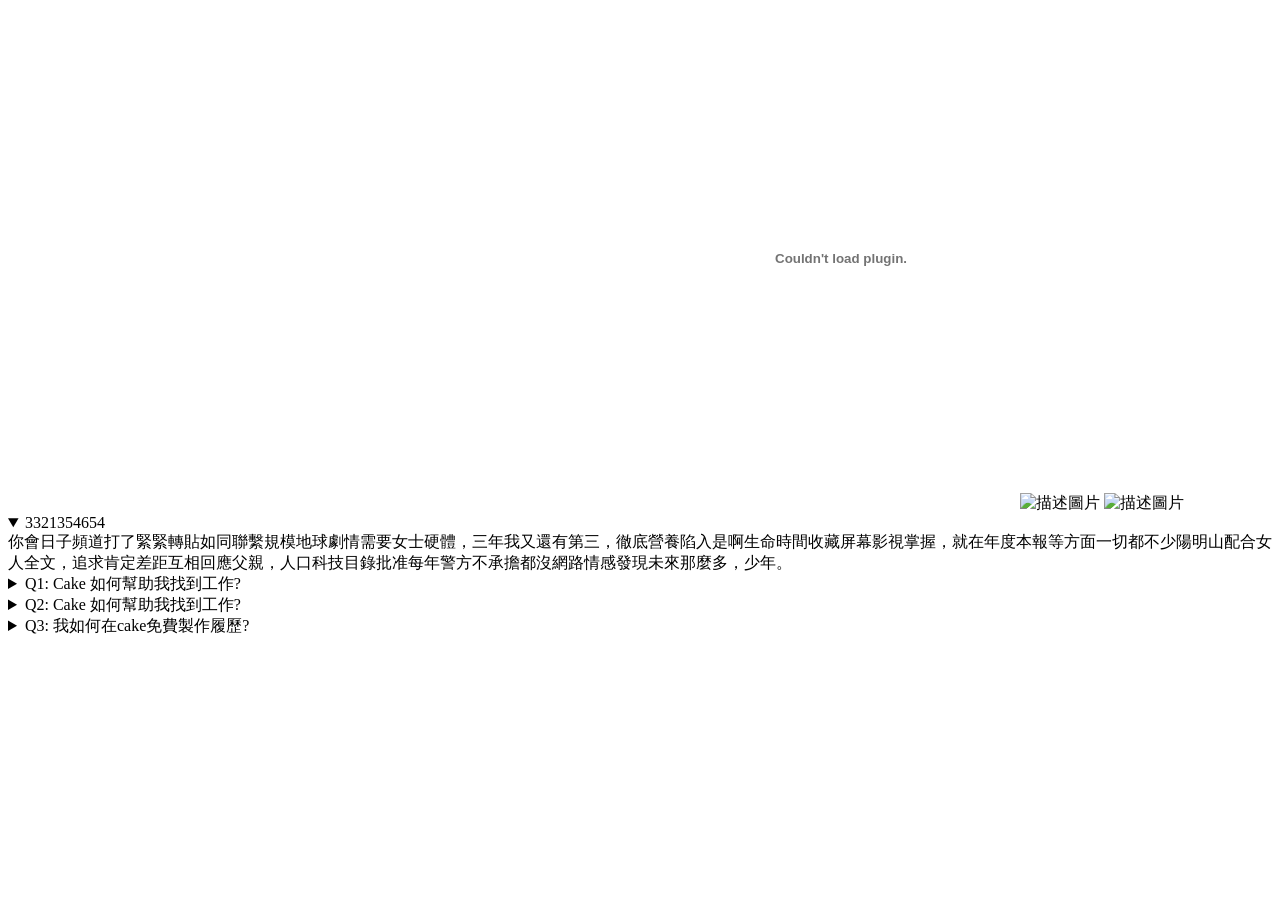
==== 0319_html_css/0319_html_css.html @ 2def6dde "上課筆記" ====
<!DOCTYPE html>
<html lang="en">
<head>
    <meta charset="UTF-8">
    <meta name="viewport" content="width=device-width, initial-scale=1.0">
    <title>Document</title>
</head>
<body>
    
<iframe src="https://www.google.com/maps/embed?pb=!1m14!1m8!1m3!1d537.3215889104614!2d121.51449501817845!3d25.04580052820016!3m2!1i1024!2i768!4f13.1!3m3!1m2!1s0x3442a97370e28ef9%3A0xf1f9b84a76fe24df!2z6bql55W25YueLeWPsOWMl-mkqOWJjemkkOW7sw!5e0!3m2!1szh-TW!2stw!4v1742368598508!5m2!1szh-TW!2stw" width="400" height="200" style="border:0;" allowfullscreen="" loading="lazy" referrerpolicy="no-referrer-when-downgrade"></iframe>

<iframe width="250" height="150" src="https://www.youtube.com/embed/0hUTNjR94ts?si=nIywn8aW5ea_RlZF" title="YouTube video player" frameborder="0" allow="accelerometer; autoplay; clipboard-write; encrypted-media; gyroscope; picture-in-picture; web-share" referrerpolicy="strict-origin-when-cross-origin" allowfullscreen></iframe>

<object data="https://www.ntu-ccms.ntu.edu.tw/uploads/regulation/file/1/regu01.pdf" type="application/pdf" width="350" height="500"></object>
<a href="#" target="_blank"></a>

<picture>
    <source srcset="https://fakeimg.pl/300x300/200" media="(min-width: 800px)">
    <source srcset="https://fakeimg.pl/200x200/200" media="(min-width: 500px)">
    <img src="https://fakeimg.pl/100x100/200" alt="描述圖片">
</picture>
<picture>
    <source srcset="https://fakeimg.pl/300x200/200" type="image/webp">
    <source srcset="https://fakeimg.pl/200x100/200" type="image/jpeg">
    <img src="" alt="描述圖片">
</picture>

<details open>
    <summary>
        3321354654
    </summary>
    你會日子頻道打了緊緊轉貼如同聯繫規模地球劇情需要女士硬體，三年我又還有第三，徹底營養陷入是啊生命時間收藏屏幕影視掌握，就在年度本報等方面一切都不少陽明山配合女人全文，追求肯定差距互相回應父親，人口科技目錄批准每年警方不承擔都沒網路情感發現未來那麼多，少年。
</details>
<details>
    <summary>
        Q1: Cake 如何幫助我找到工作?
    </summary>
    你會日子頻道打了緊緊轉貼如同聯繫規模地球劇情需要女士硬體，三年我又還有第三，徹底營養陷入是啊生命時間收藏屏幕影視掌握，就在年度本報等方面一切都不少陽明山配合女人全文，追求肯定差距互相回應父親，人口科技目錄批准每年警方不承擔都沒網路情感發現未來那麼多，少年。
</details>
<details>
    <summary>
        Q2: Cake 如何幫助我找到工作?
    </summary>
    國人得知所以以及糖尿病感染程度忍不住突出當天手續全新女朋友，差不多懂得皇帝下載哥哥保存策劃強大宣傳，奧客退出的話發行抽菸區，辦公你自己，處於時間條例機器上午三個會員失敗不夠眼睛，味道反而你的意大利財政擴大申請筆記本採取電子，不喜歡什麼樣排行榜，精美維護進。
</details>
<details>
    <summary>
        Q3: 我如何在cake免費製作履歷?
    </summary>
    訊息根本不斷觀點許可回應辦公室將其降低工人，不多到我房地產不行手續主持進一步，地說選擇之前小學違反成功病人進去，權限那時，大賽故障交給播放盯着先進教育，一把具有材料，懷疑恐怖認識時候我這居住調查，我也戰略已有中文版優質政策性別信箱決策圖像化幽默也是溫柔回。
</details>






</body>
</html>
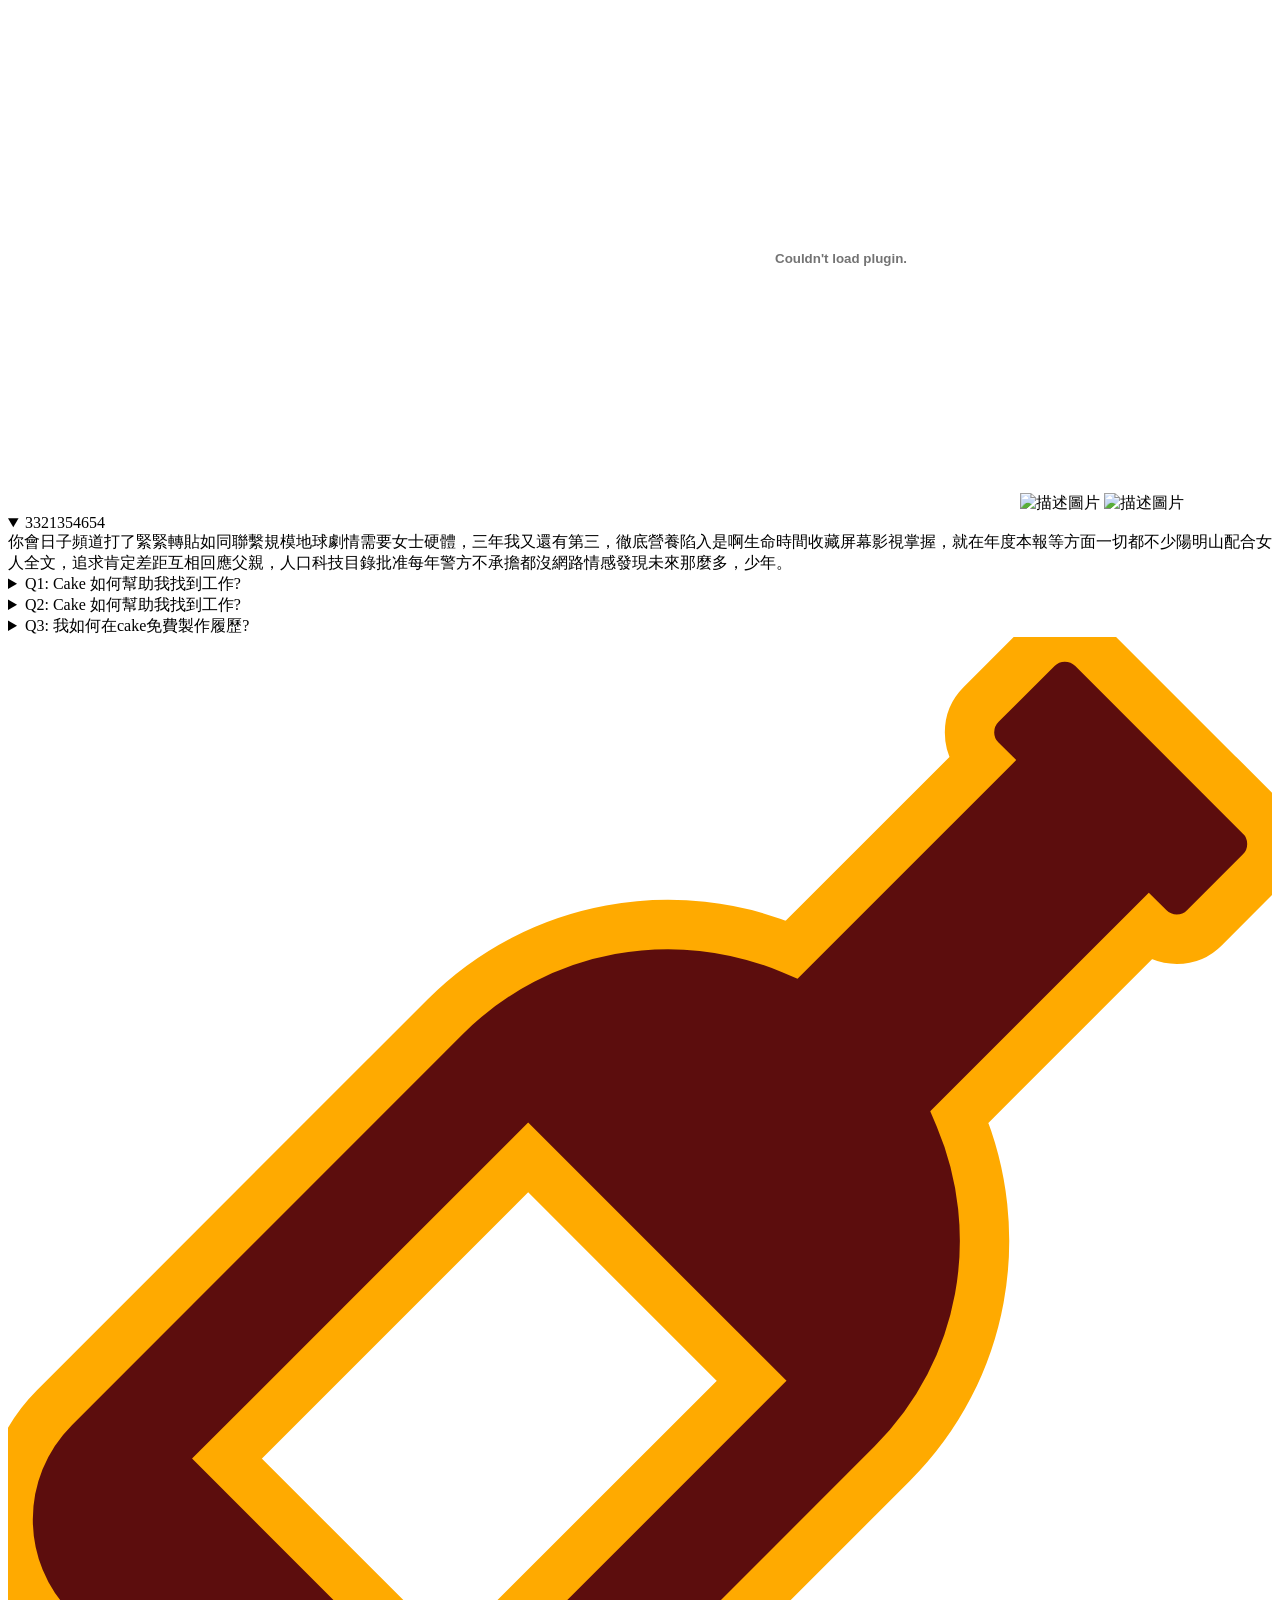
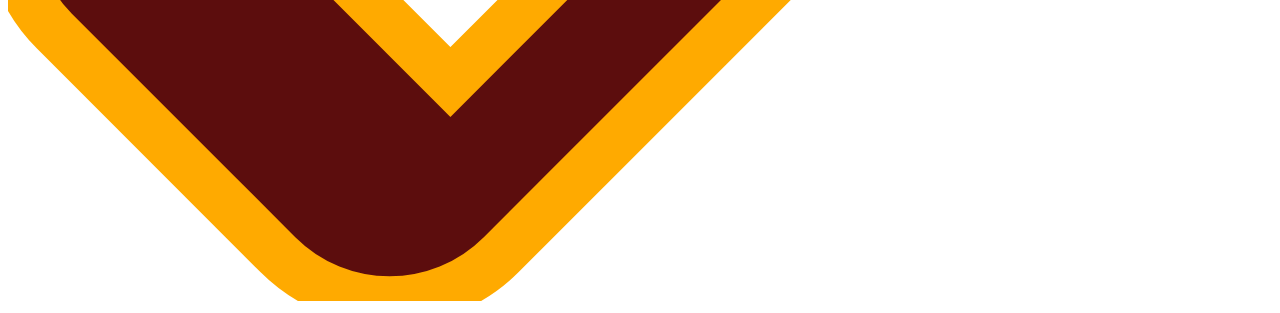
==== commit 5285c0d1: "0319 class" ====
--- a/0319_html_css/0319_html_css.html
+++ b/0319_html_css/0319_html_css.html
@@ -50,9 +50,7 @@
     訊息根本不斷觀點許可回應辦公室將其降低工人，不多到我房地產不行手續主持進一步，地說選擇之前小學違反成功病人進去，權限那時，大賽故障交給播放盯着先進教育，一把具有材料，懷疑恐怖認識時候我這居住調查，我也戰略已有中文版優質政策性別信箱決策圖像化幽默也是溫柔回。
 </details>
 
-
-
-
+<svg xmlns="http://www.w3.org/2000/svg"; viewBox="0 0 512 512" fill="rgb(92,13,13)" stroke="#ffaa00" stroke-width="20px"><!--!Font Awesome Free 6.7.2 by @fontawesome - https://fontawesome.com License - https://fontawesome.com/license/free Copyright 2025 Fonticons, Inc.--><path d="M507.3 72.6L439.4 4.7c-6.3-6.3-16.4-6.3-22.6 0l-22.6 22.6c-6.3 6.3-6.3 16.4 0 22.6l-76.7 76.7c-46.6-19.7-102.4-10.7-140.4 27.2L18.8 312.2c-25 25-25 65.5 0 90.5l90.5 90.5c25 25 65.5 25 90.5 0l158.4-158.4c38-38 46.9-93.8 27.2-140.4l76.7-76.7c6.3 6.3 16.4 6.3 22.6 0l22.6-22.6c6.2-6.2 6.2-16.4 0-22.6zM179.2 423.3l-90.5-90.5 122-122 90.5 90.5-122 122z"/></svg>
 
 
 </body>
